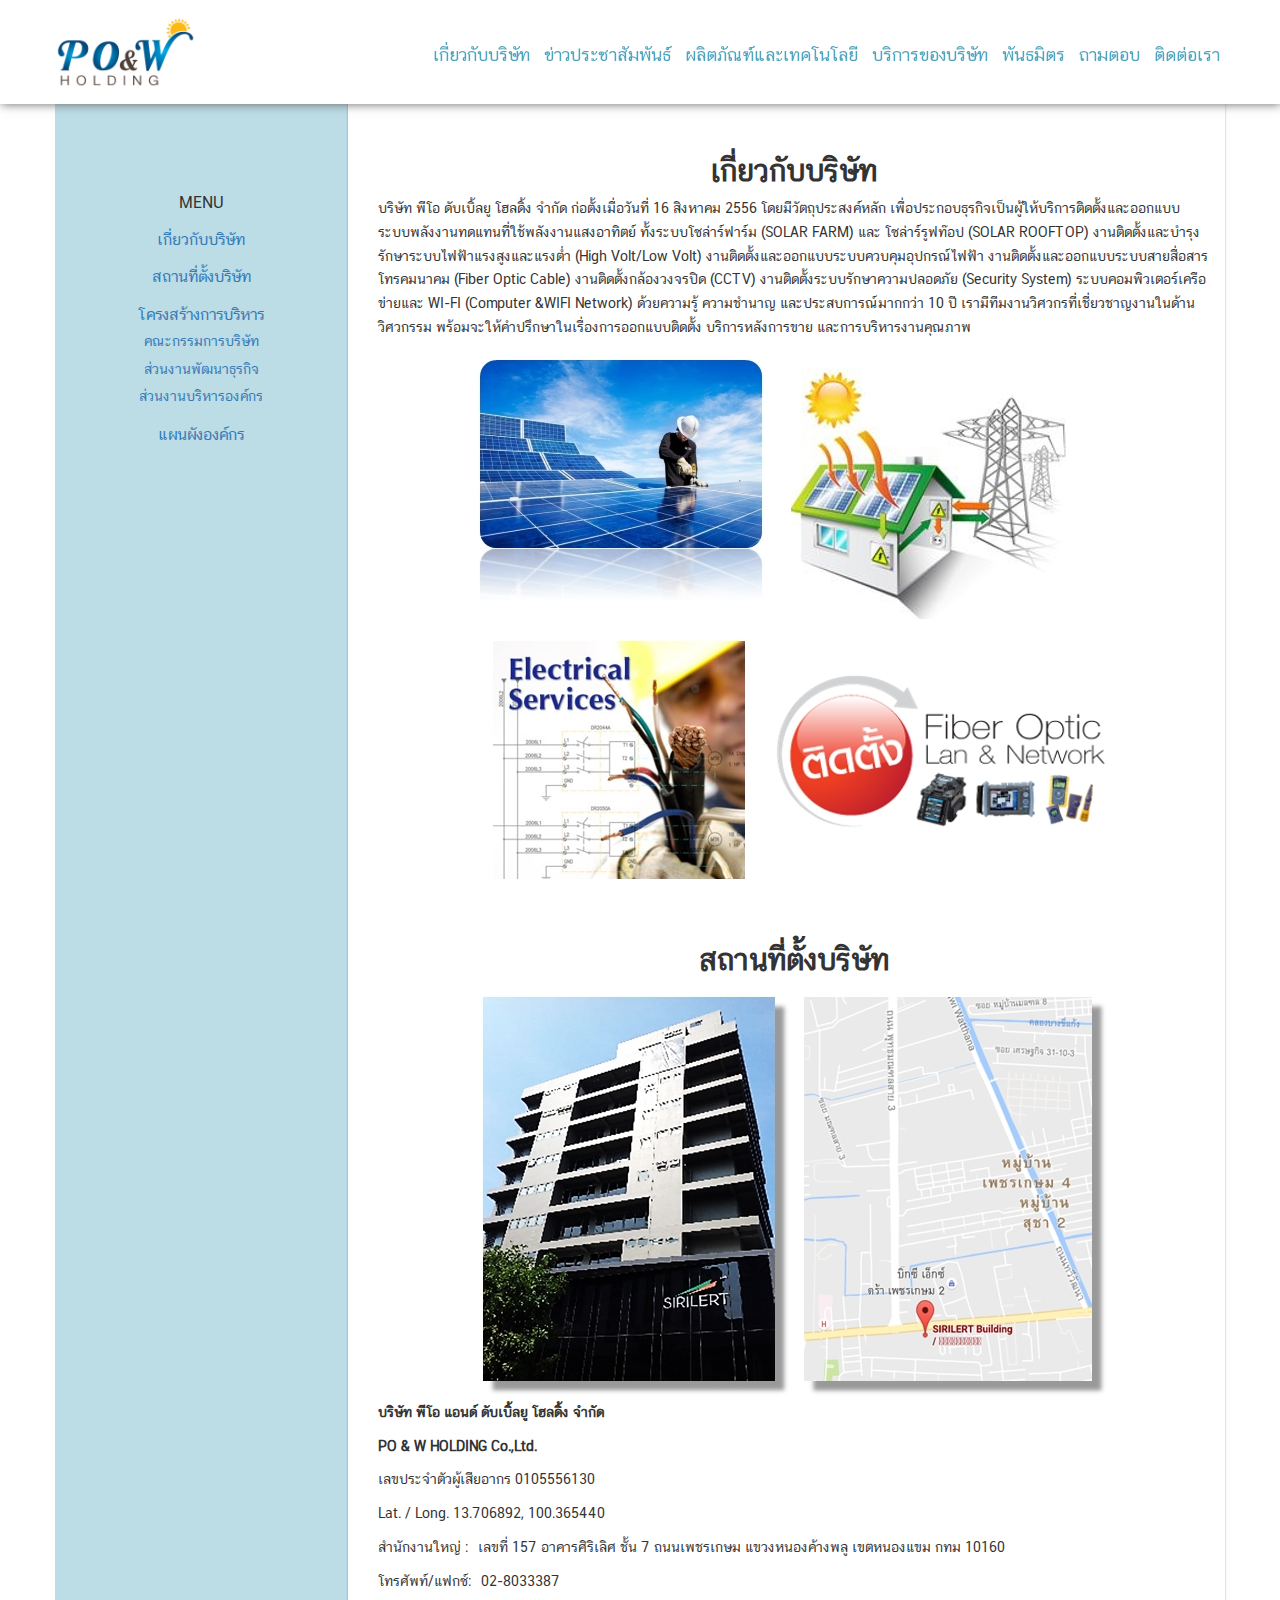
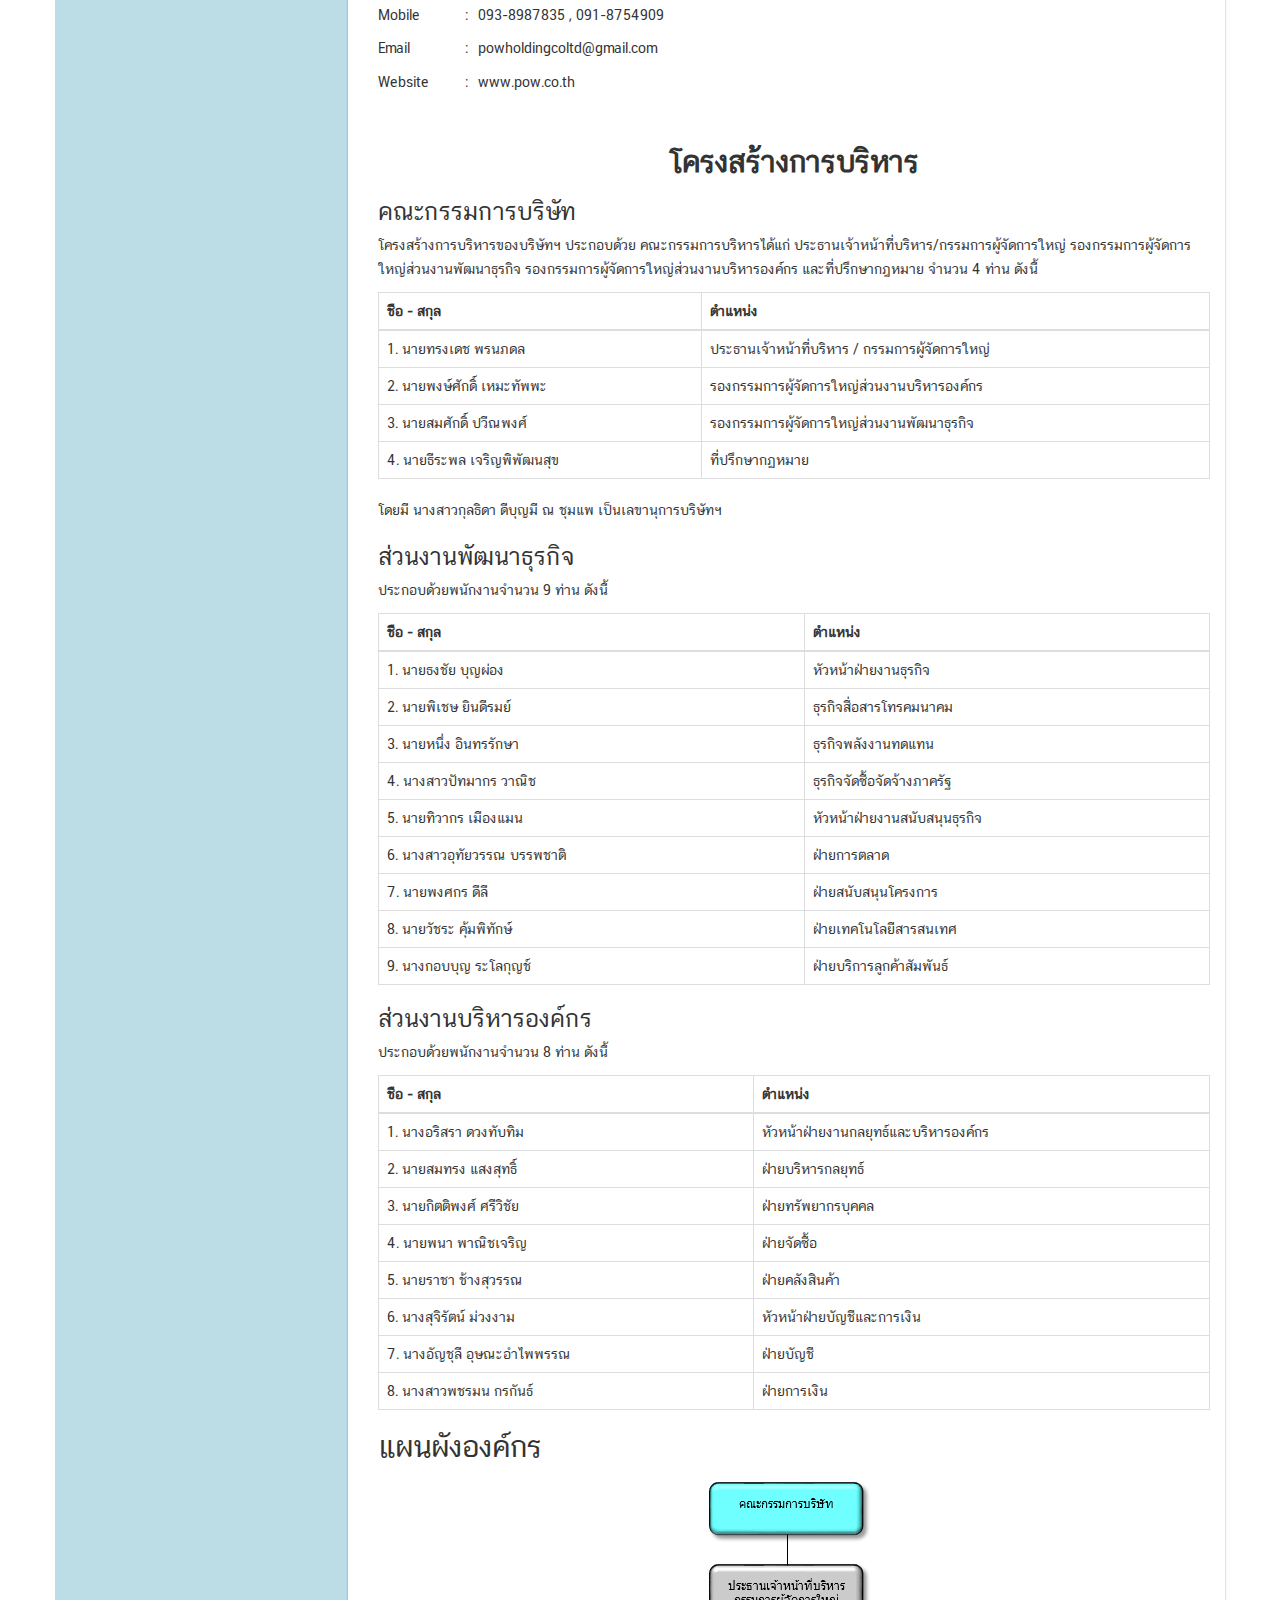
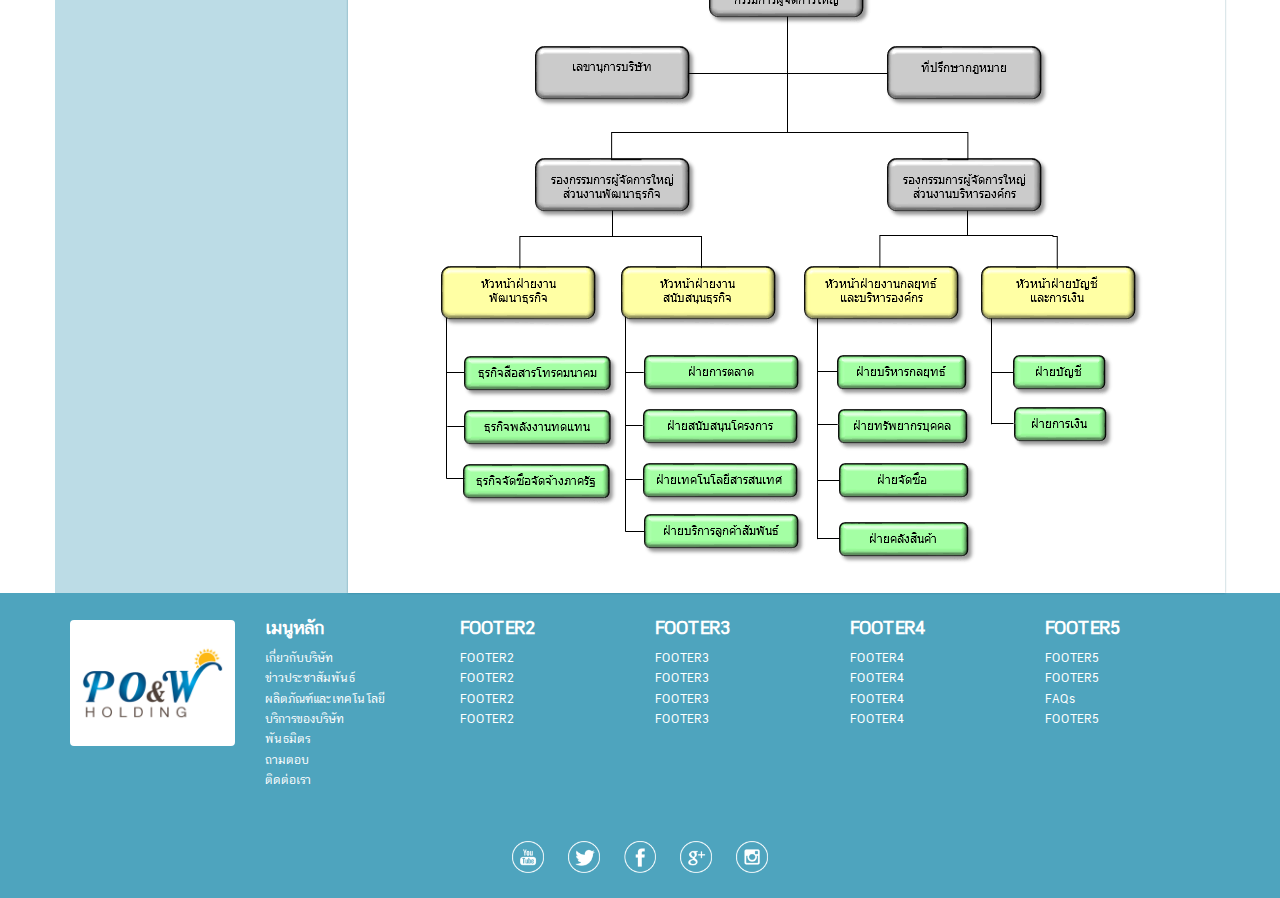
==== about.html @ 99c03604 "add new about, news" ====
<!doctype html>
<!--[if lt IE 7]>      <html class="no-js lt-ie9 lt-ie8 lt-ie7" lang=""> <![endif]-->
<!--[if IE 7]>         <html class="no-js lt-ie9 lt-ie8" lang=""> <![endif]-->
<!--[if IE 8]>         <html class="no-js lt-ie9" lang=""> <![endif]-->
<!--[if gt IE 8]><!--> <html class="no-js" lang=""> <!--<![endif]-->
<head>
	<meta charset="utf-8">
	<meta http-equiv="X-UA-Compatible" content="IE=edge,chrome=1">
	<title>POW Group</title>
	<meta name="description" content="">
	<meta name="viewport" content="width=device-width, initial-scale=1">

	<link rel="stylesheet" href="css/bootstrap.min.css">
	<link rel="stylesheet" href="css/bootstrap-theme.min.css"> 
	<link rel="stylesheet" href="vendor/slickNav/slicknav.min.css"> 
	<link rel="stylesheet" href="css/main.css">
	<link rel='stylesheet' href='css/main768.css' media='screen and (max-width: 768px)'>
	<link href="https://fonts.googleapis.com/icon?family=Material+Icons" rel="stylesheet">

	<script src="js/vendor/modernizr-2.8.3-respond-1.4.2.min.js"></script>
	<script src="http://ajax.googleapis.com/ajax/libs/jquery/1.11.2/jquery.min.js"></script>
	<script>window.jQuery || document.write('<script src="js/vendor/jquery-1.11.2.min.js"><\/script>')</script>
	<script src="js/vendor/bootstrap.min.js"></script>
	<script src="vendor/parallax.js-1.4.2/parallax.min.js"></script>
	<script src="js/main.js"></script>

</head>
<body>

<div class="visible-xs mobile-menu-wrapper"><div class="visible-xs">
	<ul id="mobile-menu">
		<li><a href="index.html#about">เกี่ยวกับบริษัท</a></li>
		<li><a href="index.html#news">ข่าวประชาสัมพันธ์</a></li>
		<li><a href="#itproduct">ผลิตภัณฑ์และเทคโนโลยี</a></li>
		<li><a href="index.html#service">บริการของบริษัท</a></li>
		<li><a href="#partner">พันธมิตร</a></li>
		<li><a href="#faq">ถามตอบ</a></li>
		<li><a href="#contactus">ติดต่อเรา</a></li>
	</ul>
</div></div>

	<nav class="menu navbar-fixed-top hidden-xs">
	<div class="container">
		<div class="row">
				<ul id="header-sroll" class="list-inline main-menu">
					<li><a href="/" class="logo"><img src="img/logo.png"></a></li>
					<li><a href="index.html#about">เกี่ยวกับบริษัท</a></li>
					<li><a href="index.html#news">ข่าวประชาสัมพันธ์</a></li>
					<li><a href="#itproduct">ผลิตภัณฑ์และเทคโนโลยี</a></li>
					<li><a href="index.html#service">บริการของบริษัท</a></li>
					<li><a href="#partner">พันธมิตร</a></li>
					<li><a href="#faq">ถามตอบ</a></li>
					<li><a href="#contactus">ติดต่อเรา</a></li>
				</ul>
		</div>
	</div>
	</nav>
<div class="container page page-sidebar">
<div class="row">
	<div class="col-md-3 hidden-xs">
	<ul class="list-unstyled sidebar-menu">
		<li>MENU</li>
		<li><a href="#">เกี่ยวกับบริษัท</a></li>
		<li><a href="#">สถานที่ตั้งบริษัท</a></li>
		<li>
			<a href="#">โครงสร้างการบริหาร</a>
			<ul class="list-unstyled sidebar-sub-menu">
				<li><a href="#">คณะกรรมการบริษัท</a></li>
				<li><a href="#">ส่วนงานพัฒนาธุรกิจ</a></li>
				<li><a href="#">ส่วนงานบริหารองค์กร</a></li>
			</ul>
		</li>
		<li><a href="#">แผนผังองค์กร</a></li>
	</ul>
	</div>
	<div class="col-xs-12 col-md-9 page-body">
	<section>
		<h2 class=" text-center section-topic">เกี่ยวกับบริษัท</h2>
		<p>บริษัท พีโอ ดับเบิ้ลยู โฮลดิ้ง จำกัด ก่อตั้งเมื่อวันที่ 16 สิงหาคม 2556 โดยมีวัตถุประสงค์หลัก เพื่อประกอบธุรกิจเป็นผู้ให้บริการติดตั้งและออกแบบระบบพลังงานทดแทนที่ใช้พลังงานแสงอาทิตย์ ทั้งระบบโซล่าร์ฟาร์ม (SOLAR FARM) และ โซล่าร์รูฟท๊อป (SOLAR ROOFTOP)  งานติดตั้งและบำรุงรักษาระบบไฟฟ้าแรงสูงและแรงต่ำ (High Volt/Low Volt) งานติดตั้งและออกแบบระบบควบคุมอุปกรณ์ไฟฟ้า   งานติดตั้งและออกแบบระบบสายสื่อสารโทรคมนาคม (Fiber Optic Cable) งานติดตั้งกล้องวงจรปิด (CCTV)  งานติดตั้งระบบรักษาความปลอดภัย (Security System) ระบบคอมพิวเตอร์เครือข่ายและ WI-FI  (Computer &WIFI Network)  ด้วยความรู้ ความชำนาญ และประสบการณ์มากกว่า 10 ปี เรามีทีมงานวิศวกรที่เชี่ยวชาญงานในด้านวิศวกรรม พร้อมจะให้คำปรึกษาในเรื่องการออกแบบติดตั้ง บริการหลังการขาย และการบริหารงานคุณภาพ</p>
		<div style="text-align: center;"><img src="img/about.jpg" align="About"></div>
	</section>
	<section>
		<h2 class=" text-center section-topic">สถานที่ตั้งบริษัท</h2>
		<div style="text-align: center;"><img src="img/about-location.jpg" align="About"></div>
		<p style="font-weight: bold;">บริษัท พีโอ แอนด์ ดับเบิ้ลยู โฮลดิ้ง จำกัด</p>
		<p style="font-weight: bold;">PO & W HOLDING Co.,Ltd.</p>
		<p>เลขประจำตัวผู้เสียอากร 0105556130</p>
		<p>Lat. / Long.  13.706892, 100.365440</p>
		<p><span class="tb-topic">สำนักงานใหญ่</span>เลขที่ 157 อาคารศิริเลิศ ชั้น 7 ถนนเพชรเกษม แขวงหนองค้างพลู เขตหนองแขม กทม 10160</p>
		<p><span class="tb-topic">โทรศัพท์/แฟกซ์</span>02-8033387</p>
		<p><span class="tb-topic">Mobile</span>093-8987835 , 091-8754909</p>
		<p><span class="tb-topic">Email</span>powholdingcoltd@gmail.com</p>
		<p><span class="tb-topic">Website</span>www.pow.co.th</p>
	</section>
	<section>
		<h2 class=" text-center section-topic">โครงสร้างการบริหาร</h2>
		<h3>คณะกรรมการบริษัท</h3>
    <p>โครงสร้างการบริหารของบริษัทฯ ประกอบด้วย คณะกรรมการบริหารได้แก่ ประธานเจ้าหน้าที่บริหาร/กรรมการผู้จัดการใหญ่ รองกรรมการผู้จัดการใหญ่ส่วนงานพัฒนาธุรกิจ   รองกรรมการผู้จัดการใหญ่ส่วนงานบริหารองค์กร และที่ปรึกษากฎหมาย จำนวน 4 ท่าน ดังนี้</p>
    <table class="table table-bordered">
    	<thead>
    		<tr><th>ชือ - สกุล</th><th>ตำแหน่ง</th></tr>
    	</thead>
    	<tbody>
    		<tr><td>1. นายทรงเดช พรนภดล</td><td>ประธานเจ้าหน้าที่บริหาร / กรรมการผู้จัดการใหญ่</td></tr>
    		<tr><td>2. นายพงษ์ศักดิ์ เหมะทัพพะ</td><td>รองกรรมการผู้จัดการใหญ่ส่วนงานบริหารองค์กร</td></tr>
    		<tr><td>3. นายสมศักดิ์ ปวีณพงศ์</td><td>รองกรรมการผู้จัดการใหญ่ส่วนงานพัฒนาธุรกิจ</td></tr>
    		<tr><td>4. นายธีระพล เจริญพิพัฒนสุข</td><td>ที่ปรึกษากฏหมาย</td></tr>
    	</tbody>
    </table>
    <p>โดยมี นางสาวกุลธิดา ดีบุญมี ณ ชุมแพ  เป็นเลขานุการบริษัทฯ</p>
		
		<h3>ส่วนงานพัฒนาธุรกิจ</h3>
    <p>ประกอบด้วยพนักงานจำนวน 9 ท่าน ดังนี้</p>
    <table class="table table-bordered">
    	<thead>
    		<tr><th>ชือ - สกุล</th><th>ตำแหน่ง</th></tr>
    	</thead>
    	<tbody>
				<tr><td>1. นายธงชัย บุญผ่อง</td><td>หัวหน้าฝ่ายงานธุรกิจ</td></tr>
				<tr><td>2. นายพิเชษ ยินดีรมย์</td><td>ธุรกิจสื่อสารโทรคมนาคม</td></tr>
				<tr><td>3. นายหนึ่ง อินทรรักษา</td><td>ธุรกิจพลังงานทดแทน</td></tr>
				<tr><td>4. นางสาวปัทมากร วาณิช</td><td>ธุรกิจจัดซื้อจัดจ้างภาครัฐ</td></tr>
				<tr><td>5. นายทิวากร เมืองแมน</td><td>หัวหน้าฝ่ายงานสนับสนุนธุรกิจ</td></tr>
				<tr><td>6. นางสาวอุทัยวรรณ บรรพชาติ</td><td>	ฝ่ายการตลาด</td></tr>
				<tr><td>7. นายพงศกร ดีลี</td><td>ฝ่ายสนับสนุนโครงการ</td></tr>
				<tr><td>8. นายวัชระ คุ้มพิทักษ์</td><td>ฝ่ายเทคโนโลยีสารสนเทศ</td></tr>
				<tr><td>9. นางกอบบุญ ระโลกุญช์</td><td>ฝ่ายบริการลูกค้าสัมพันธ์</td></tr>
    	</tbody>
    </table>

		<h3>ส่วนงานบริหารองค์กร</h3>
    <p>ประกอบด้วยพนักงานจำนวน 8 ท่าน ดังนี้</p>
    <table class="table table-bordered">
    	<thead>
    		<tr><th>ชือ - สกุล</th><th>ตำแหน่ง</th></tr>
    	</thead>
    	<tbody>
				<tr><td>1. นางอริสรา ดวงทับทิม	</td><td>หัวหน้าฝ่ายงานกลยุทธ์และบริหารองค์กร</td></tr>
				<tr><td>2. นายสมทรง แสงสุทธิ์</td><td>ฝ่ายบริหารกลยุทธ์</td></tr>
				<tr><td>3. นายกิตติพงศ์ ศรีวิชัย</td><td>ฝ่ายทรัพยากรบุคคล</td></tr>
				<tr><td>4. นายพนา พาณิชเจริญ</td><td>ฝ่ายจัดซื้อ</td></tr>
				<tr><td>5. นายราชา ช้างสุวรรณ</td><td>ฝ่ายคลังสินค้า</td></tr>
				<tr><td>6. นางสุจิรัตน์ ม่วงงาม</td><td>หัวหน้าฝ่ายบัญชีและการเงิน</td></tr>
				<tr><td>7. นางอัญชุลี อุษณะอำไพพรรณ</td><td>ฝ่ายบัญชี</td></tr>
				<tr><td>8. นางสาวพชรมน กรกันธ์	</td><td>ฝ่ายการเงิน</td></tr>
    	</tbody>
    </table>

		<h2>แผนผังองค์กร</h2>
		<div class="text-center">
			<img src="img/about-organization.png" alt="Organization">
		</div>


	</div>
</div>

</div>


	<footer>
	<div class="footer"><div class="container">
	    <div class="row">
	    	<div class="col-xs-5 col-sm-3  col-md-2 col-lg-2">
	    		<div class="logo-footer">
	    			<a href="/" class="logo"><img src="img/logo.png"></a>
	    		</div>
	    	</div>
	    	<div class="col-xs-7 col-sm-3  col-md-2 col-lg-2 ">
	    		<h4 class="topic-footer">เมนูหลัก</h4>
	    		<ul class="list-unstyled sub-footer">
						<li><a href="#about">เกี่ยวกับบริษัท</a></li>
						<li><a href="#news">ข่าวประชาสัมพันธ์</a></li>
						<li><a href="#itproduct">ผลิตภัณฑ์และเทคโนโลยี</a></li>
						<li><a href="#service">บริการของบริษัท</a></li>
						<li><a href="#partner">พันธมิตร</a></li>
						<li><a href="#faq">ถามตอบ</a></li>
						<li><a href="#contactus">ติดต่อเรา</a></li>
	    		</ul>
	    	</div>
	    	<div class="visible-lg visible-md visible-sm  col-sm-3 col-md-2 col-lg-2">
					<h4 class="topic-footer">FOOTER2</h4>
					<ul class="list-unstyled sub-footer">
						<li><a href="#">FOOTER2</a></li>
						<li><a href="#">FOOTER2</a></li>
						<li><a href="#">FOOTER2</a></li>
						<li><a href="#">FOOTER2</a></li>
					</ul>
	    	</div>
	    	<div class="visible-lg visible-md visible-sm  col-sm-3 col-md-2 col-lg-2">
					<h4 class="topic-footer">FOOTER3</h4>
					<ul class="list-unstyled sub-footer">
						<li><a href="#">FOOTER3</a></li>
						<li><a href="#">FOOTER3</a></li>
						<li><a href="#">FOOTER3</a></li>
						<li><a href="#">FOOTER3</a></li>
					</ul>
	    	</div>
	    	<div class="visible-lg visible-md col-md-2 col-lg-2">
					<h4 class="topic-footer">FOOTER4</h4>
					<ul class="list-unstyled sub-footer">
						<li><a href="#">FOOTER4</a></li>
						<li><a href="#">FOOTER4</a></li>
						<li><a href="#">FOOTER4</a></li>
						<li><a href="#">FOOTER4</a></li>
					</ul>
	    	</div>
	    	<div class="visible-lg visible-md col-md-2 col-lg-2">
					<h4 class="topic-footer">FOOTER5</h4>
					<ul class="list-unstyled sub-footer">
						<li><a href="#">FOOTER5</a></li>
						<li><a href="#">FOOTER5</a></li>
						<li><a href="#">FAQs</a></li>
						<li><a href="#">FOOTER5</a></li>
					</ul>
	    	</div>
	    </div>
	    <div class="footer-social-link">
	    	<a href="#"><img src="img/logo-youtube.png"></a>
	    	<a href="#"><img src="img/logo-twitter.png"></a>
	    	<a href="#"><img src="img/logo-facebook.png"></a>
	    	<a href="#"><img src="img/logo-google.png"></a>
	    	<a href="#"><img src="img/logo-instagram.png"></a>
	    </div>
	</div></div>
	</footer>
<!-- Footer Script & Style -->

<!-- owl-carousel -->
<link rel="stylesheet" href="vendor/owl-carousel/owl.carousel.css">
<link rel="stylesheet" href="vendor/owl-carousel/owl.theme.css">
<link rel="stylesheet" href="vendor/owl-carousel/owl.custom.theme.css">
<script src="vendor/owl-carousel/owl.carousel.min.js"></script>
<script src="js/vendor/jquery.smooth-scroll.js"></script>
<script src="vendor/slickNav/jquery.slicknav.js"></script>
</body>
</html>
---- css/main.css ----
/* ==========================================================================
   Author's custom styles
   ========================================================================== */
@import url("font.css");

body{
	font-family: 'CSChatThaiUI';
	font-size: 14px;
	line-height: 1.7;
	/*margin-top: 74px;*/
	margin-top: 104px;
}

a:hover{
	text-decoration: none;
}

.color-blue{
	color:#0053ff;
}

.thumbnail .img-area{
	width: 100%;
	height: 100%;
	overflow: hidden;
}
.thumbnail .img-area img{
	width: 100%;
	height: 100%;
    -webkit-transition: all 1s ease; /* Safari and Chrome */
    -moz-transition: all 1s ease; /* Firefox */
    -ms-transition: all 1s ease; /* IE 9 */
    -o-transition: all 1s ease; /* Opera */
    transition: all 1s ease;
}

.thumbnail .img-area:hover img {
    -webkit-transform:scale(1.25); /* Safari and Chrome */
    -moz-transform:scale(1.25); /* Firefox */
    -ms-transform:scale(1.25); /* IE 9 */
    -o-transform:scale(1.25); /* Opera */
     transform:scale(1.25);
}

/* MENU */
.menu{
	background: #ffffff;
	box-shadow: 1px 0px 10px #656565;
}
.main-menu{
	margin: 30px 0;
	text-align: right;
	position: relative;
	height: 44px;
	 -webkit-transition: margin .2s ease-in-out;
  -moz-transition: margin .2s ease-in-out;
  -o-transition: margin .2s ease-in-out;
  -ms-transition: margin .2s ease-in-out;
  transition: margin .2s ease-in-out;
}
.main-menu li{
	margin-top:10px;
}
.main-menu .logo{
	margin-right:  15px !important;
	position: absolute;
	left: 0;
	top: -15px;
		-webkit-transition: top .2s ease-in-out;
  -moz-transition: top .2s ease-in-out;
  -o-transition: top .2s ease-in-out;
  -ms-transition: top .2s ease-in-out;
  transition: top .2s ease-in-out;
}
.main-menu .logo img{ 
	height: 74px; 
	-webkit-transition: height .2s ease-in-out;
  -moz-transition: height .2s ease-in-out;
  -o-transition: height .2s ease-in-out;
  -ms-transition: height .2s ease-in-out;
  transition: height .2s ease-in-out;
}

.main-menu a{
	font-size: 18px;
	color: #4EA4BE;
  -webkit-transition: color .2s ease-in-out;
  -moz-transition: color .2s ease-in-out;
  -o-transition: color .2s ease-in-out;
  -ms-transition: color .2s ease-in-out;
  transition: color .2s ease-in-out;
}
.main-menu a:hover{ 
	color: #0053ff; 
	text-decoration: none;
}


/* Main Menu + header small*/
.main-menu.header-small{
	margin: 5px 0;
	text-align: right;
	position: relative;
	height: 44px;
}
.main-menu.header-small .logo{	top: 0;}
.main-menu.header-small  .logo img{ height: 44px; }


/* MOBILE MENU*/
#mobile-menu{
	display:none;
}
.slicknav_menu{
	background-color: #ffffff;
}
.slicknav_menu a{
	color:#222;
	font-size: 18px;
}

/* SECTION Carousel */
#Carousel img{
	width: 100%;
	max-width: 100%
}
.owl-theme .owl-controls {
    position: absolute;
    bottom: 0;
    width: 100%;
}
.owl-theme .owl-controls .owl-page span{
	background: #ffffff !important;
}

/* HOME SECTION*/
.about{ color:#000000; }
.home-section {
	padding-top:75px;
	padding-bottom:75px;
	min-height: 660px;
}
.parallax-window {
  background: transparent;
}
.section-topic{
	font-weight: bold;
	margin-top: 50px;
}

.hover-border{
  -webkit-transition: border-color .6s ease-in-out;
  -moz-transition: border-color .6s ease-in-out;
  -o-transition: border-color .6s ease-in-out;
  -ms-transition: border-color .6s ease-in-out;
  transition: border-color .6s ease-in-out;
  width: 250px;
  margin: 15px;
  border: 5px solid #ffffff;
  overflow: hidden;
}
.hover-border:hover{
	border: 5px solid #0053ff;
}
#reference .hover-border{
	width: 250px;
	height: 250px;
	display: inline-block;
	position: relative;
}
.reference1{	background: url("../img/reference1.png") center center/100% 100% no-repeat; }
.reference2{	background: url("../img/reference2.png") center center/100% 100% no-repeat; }
.reference3{	background: url("../img/reference3.png") center center/100% 100% no-repeat; }

#reference .hover-border:hover{
	width: 100%
  -webkit-filter: grayscale(50%); /* Safari 6.0 - 9.0 */
  filter: grayscale(50%);
}
#reference .hover-border:hover .caption{
	opacity: 1;
}
#reference .hover-border .caption{

	opacity: 0;
  top: 50%;
  color: white;
  position: absolute;
  background-color: rgba(37, 24, 24, 0.35);

}
#contactus .address{
	padding: 40px 0;
}
.home-service dt:hover{
	color:#fdb813;
}

.home-service dt::before{
	content: "•";
	padding-right: 5px;
}
.home-service dd{
	padding-left: 12px;
	margin-bottom: 10px;
}

/* FOOTER */
.footer{
	background-color: #4EA4BE;
	color: #ffffff;
	min-height: 200px;
	padding:15px;
}
.footer a{
	color: #ffffff;
}
.subfooter{
	text-align: center;
	font-size: 14px;
	padding: 15px 0 15px;
}

.topic-footer{
	font-weight: bold;
}
.sub-footer{
	font-size: 12px;
}
.logo-footer{
border: 5px solid #ffffff;
    border-radius: 4px;
    margin-top: 12px;
    background: #ffffff;
    padding: 20PX 5PX;
}
.logo-footer img{
  width: 100%;
}

.footer .footer-telemail{
	font-size: 24px;
}
.footer-social-link{ 
	text-align: center; 
	margin-top: 30px; 
}
.footer-social-link a img{
	margin:10px;
	width: 32px;
}

/* PAGE */
.page{
	
}
.page img{
	max-width: 100%;
	height: auto;
}
.page-sidebar { background-color: rgba(78, 164, 190, 0.38); }
.page-body { 
	background-color:#ffffff; 
	padding-bottom: 20px;
	padding-left: 30px;
	box-shadow: 0px 0px 2px rgba(0, 81, 105, 0.43);
}
.sidebar-menu li {
   padding: 5px;
}
.sidebar-menu li a:hover::before,.sidebar-menu li a:hover::after {
	content: "•";
  padding-left: 6px;
  padding-right: 6px;
  color: #0074aa;
  font-size: 12px;
}
.sidebar-menu {
  font-size: 16px;
  text-align: center;
  margin-top: 80px;
}
.page-body .tb-topic{
	min-width: 100px;
	display: inline-block;
}
.page-body .tb-topic::after {
    content: ":";
    float: right;
    margin-right: 10px;
}
.sidebar-sub-menu{
	font-size: 14px;
}
.sidebar-sub-menu li{ padding: 2px; }
---- css/main768.css ----
@media screen and (max-width: 768px) { }

body{
	margin-top: 58px;
}
.home-section {
  padding-top: 10px;
  padding-bottom: 10px;
}
.mobile-menu-wrapper{
	position: absolute;
	top: 0;
	z-index: 99;
	width: 100%;
}
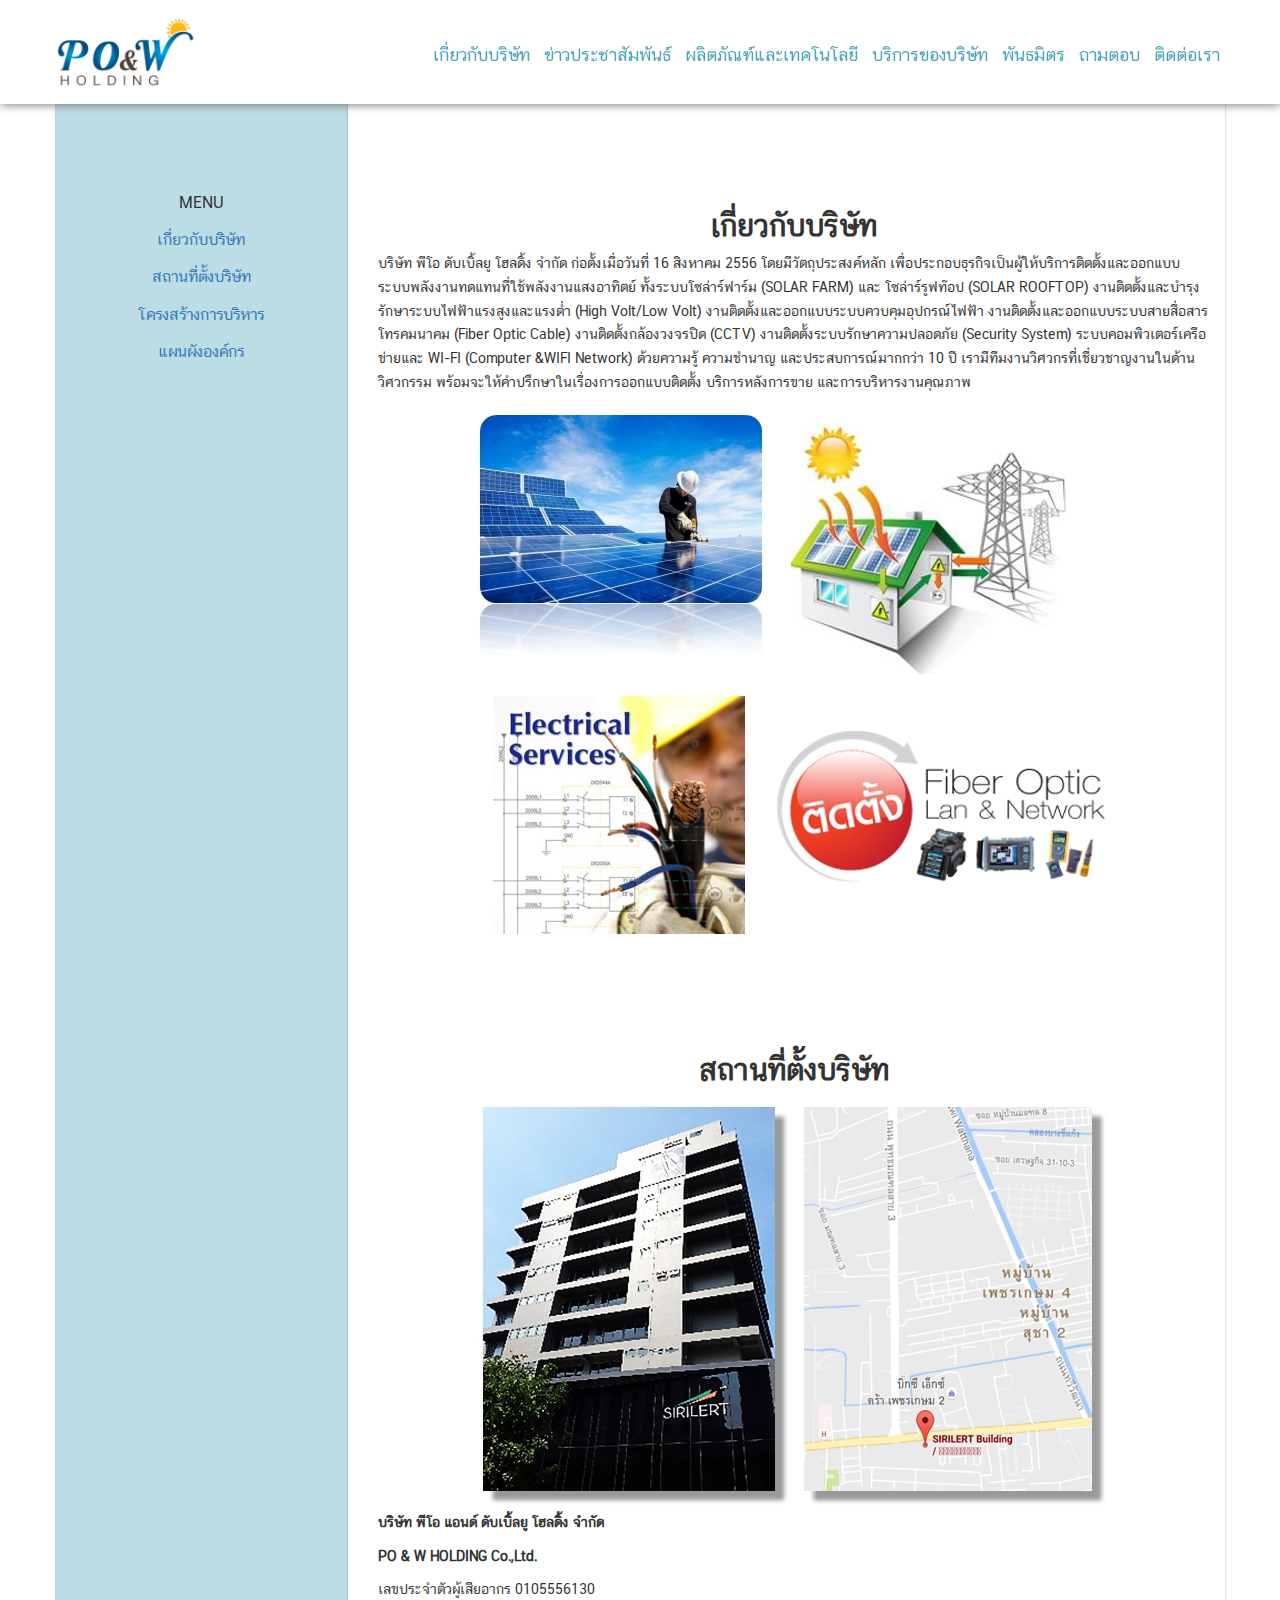
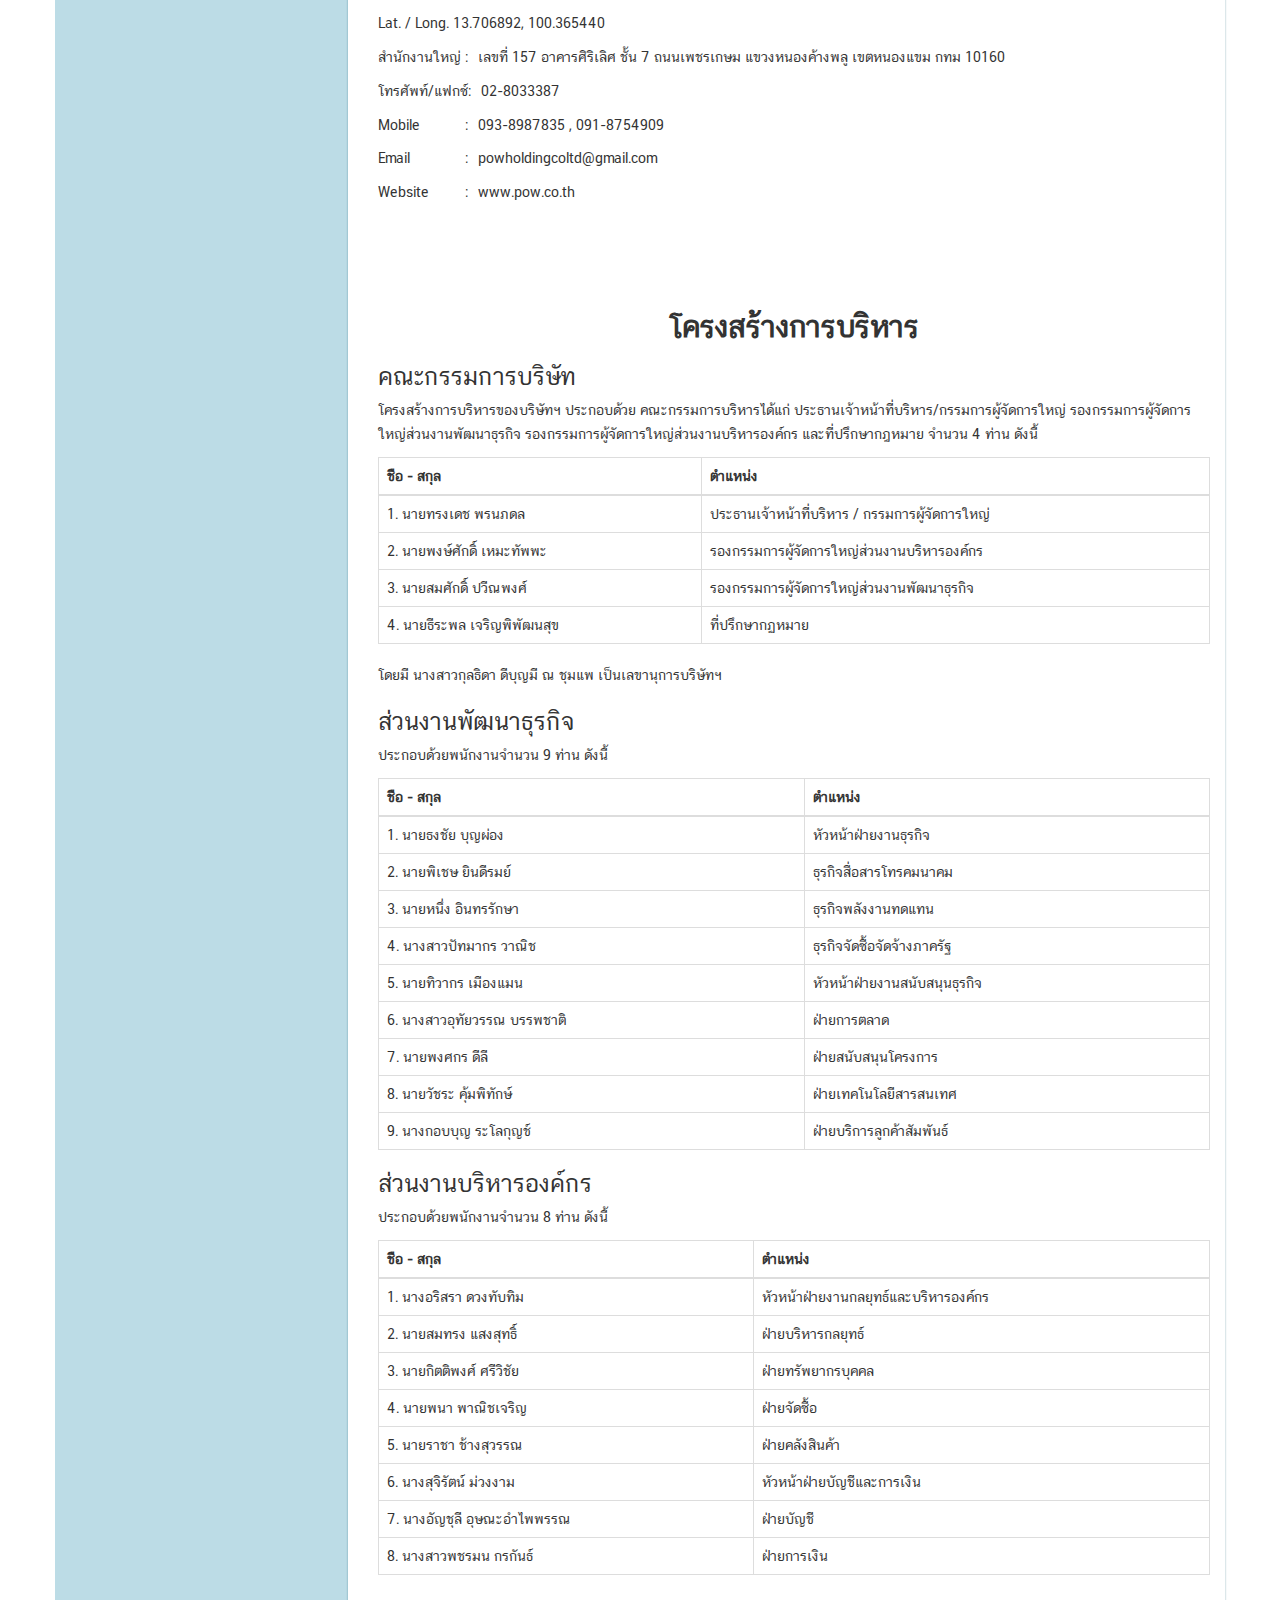
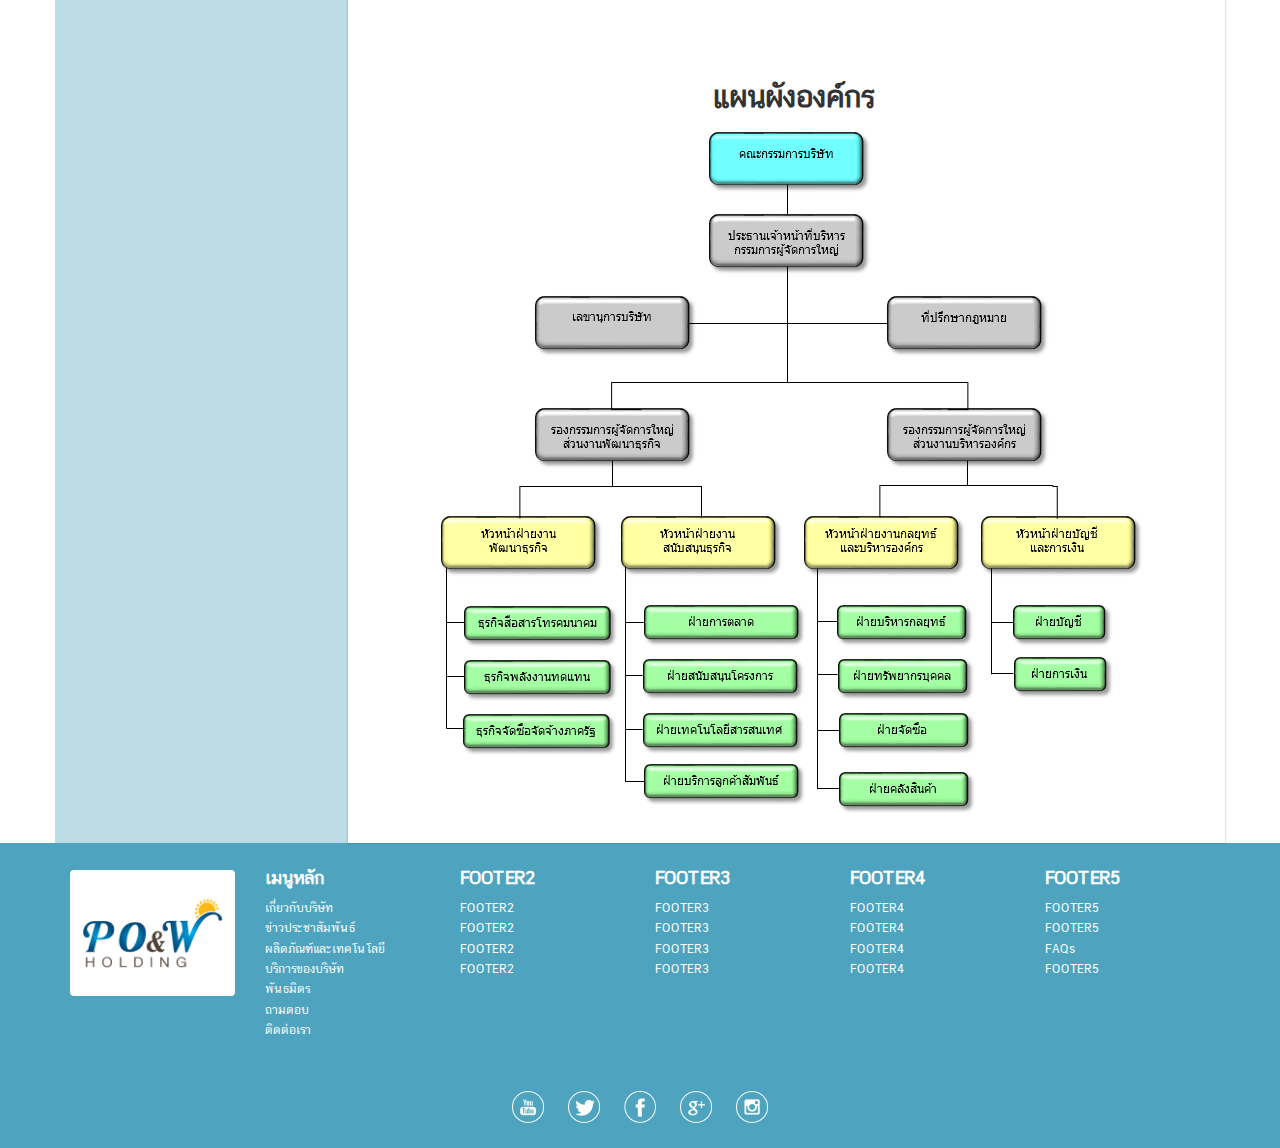
==== commit 1abd74ee: "add new about, news" ====
--- a/about.html
+++ b/about.html
@@ -60,26 +60,28 @@
 	<div class="col-md-3 hidden-xs">
 	<ul class="list-unstyled sidebar-menu">
 		<li>MENU</li>
-		<li><a href="#">เกี่ยวกับบริษัท</a></li>
-		<li><a href="#">สถานที่ตั้งบริษัท</a></li>
+		<li><a href="#about">เกี่ยวกับบริษัท</a></li>
+		<li><a href="#location">สถานที่ตั้งบริษัท</a></li>
 		<li>
-			<a href="#">โครงสร้างการบริหาร</a>
-			<ul class="list-unstyled sidebar-sub-menu">
+			<a href="#organization">โครงสร้างการบริหาร</a>
+<!-- 			<ul class="list-unstyled sidebar-sub-menu">
 				<li><a href="#">คณะกรรมการบริษัท</a></li>
 				<li><a href="#">ส่วนงานพัฒนาธุรกิจ</a></li>
 				<li><a href="#">ส่วนงานบริหารองค์กร</a></li>
-			</ul>
+			</ul> -->
 		</li>
-		<li><a href="#">แผนผังองค์กร</a></li>
+		<li><a href="#org-chart">แผนผังองค์กร</a></li>
 	</ul>
 	</div>
 	<div class="col-xs-12 col-md-9 page-body">
 	<section>
+		<a name="about"></a>
 		<h2 class=" text-center section-topic">เกี่ยวกับบริษัท</h2>
 		<p>บริษัท พีโอ ดับเบิ้ลยู โฮลดิ้ง จำกัด ก่อตั้งเมื่อวันที่ 16 สิงหาคม 2556 โดยมีวัตถุประสงค์หลัก เพื่อประกอบธุรกิจเป็นผู้ให้บริการติดตั้งและออกแบบระบบพลังงานทดแทนที่ใช้พลังงานแสงอาทิตย์ ทั้งระบบโซล่าร์ฟาร์ม (SOLAR FARM) และ โซล่าร์รูฟท๊อป (SOLAR ROOFTOP)  งานติดตั้งและบำรุงรักษาระบบไฟฟ้าแรงสูงและแรงต่ำ (High Volt/Low Volt) งานติดตั้งและออกแบบระบบควบคุมอุปกรณ์ไฟฟ้า   งานติดตั้งและออกแบบระบบสายสื่อสารโทรคมนาคม (Fiber Optic Cable) งานติดตั้งกล้องวงจรปิด (CCTV)  งานติดตั้งระบบรักษาความปลอดภัย (Security System) ระบบคอมพิวเตอร์เครือข่ายและ WI-FI  (Computer &WIFI Network)  ด้วยความรู้ ความชำนาญ และประสบการณ์มากกว่า 10 ปี เรามีทีมงานวิศวกรที่เชี่ยวชาญงานในด้านวิศวกรรม พร้อมจะให้คำปรึกษาในเรื่องการออกแบบติดตั้ง บริการหลังการขาย และการบริหารงานคุณภาพ</p>
 		<div style="text-align: center;"><img src="img/about.jpg" align="About"></div>
 	</section>
 	<section>
+		<a name="location"></a>
 		<h2 class=" text-center section-topic">สถานที่ตั้งบริษัท</h2>
 		<div style="text-align: center;"><img src="img/about-location.jpg" align="About"></div>
 		<p style="font-weight: bold;">บริษัท พีโอ แอนด์ ดับเบิ้ลยู โฮลดิ้ง จำกัด</p>
@@ -93,6 +95,7 @@
 		<p><span class="tb-topic">Website</span>www.pow.co.th</p>
 	</section>
 	<section>
+		<a name="organization"></a>
 		<h2 class=" text-center section-topic">โครงสร้างการบริหาร</h2>
 		<h3>คณะกรรมการบริษัท</h3>
     <p>โครงสร้างการบริหารของบริษัทฯ ประกอบด้วย คณะกรรมการบริหารได้แก่ ประธานเจ้าหน้าที่บริหาร/กรรมการผู้จัดการใหญ่ รองกรรมการผู้จัดการใหญ่ส่วนงานพัฒนาธุรกิจ   รองกรรมการผู้จัดการใหญ่ส่วนงานบริหารองค์กร และที่ปรึกษากฎหมาย จำนวน 4 ท่าน ดังนี้</p>
@@ -145,8 +148,9 @@
 				<tr><td>8. นางสาวพชรมน กรกันธ์	</td><td>ฝ่ายการเงิน</td></tr>
     	</tbody>
     </table>
-
-		<h2>แผนผังองค์กร</h2>
+		
+		<a name="org-chart"></a>
+		<h2  class=" text-center section-topic">แผนผังองค์กร</h2>
 		<div class="text-center">
 			<img src="img/about-organization.png" alt="Organization">
 		</div>
--- a/css/main.css
+++ b/css/main.css
@@ -251,8 +251,8 @@
 }
 
 /* PAGE */
-.page{
-	
+.page h2{
+	padding-top: 55px;
 }
 .page img{
 	max-width: 100%;
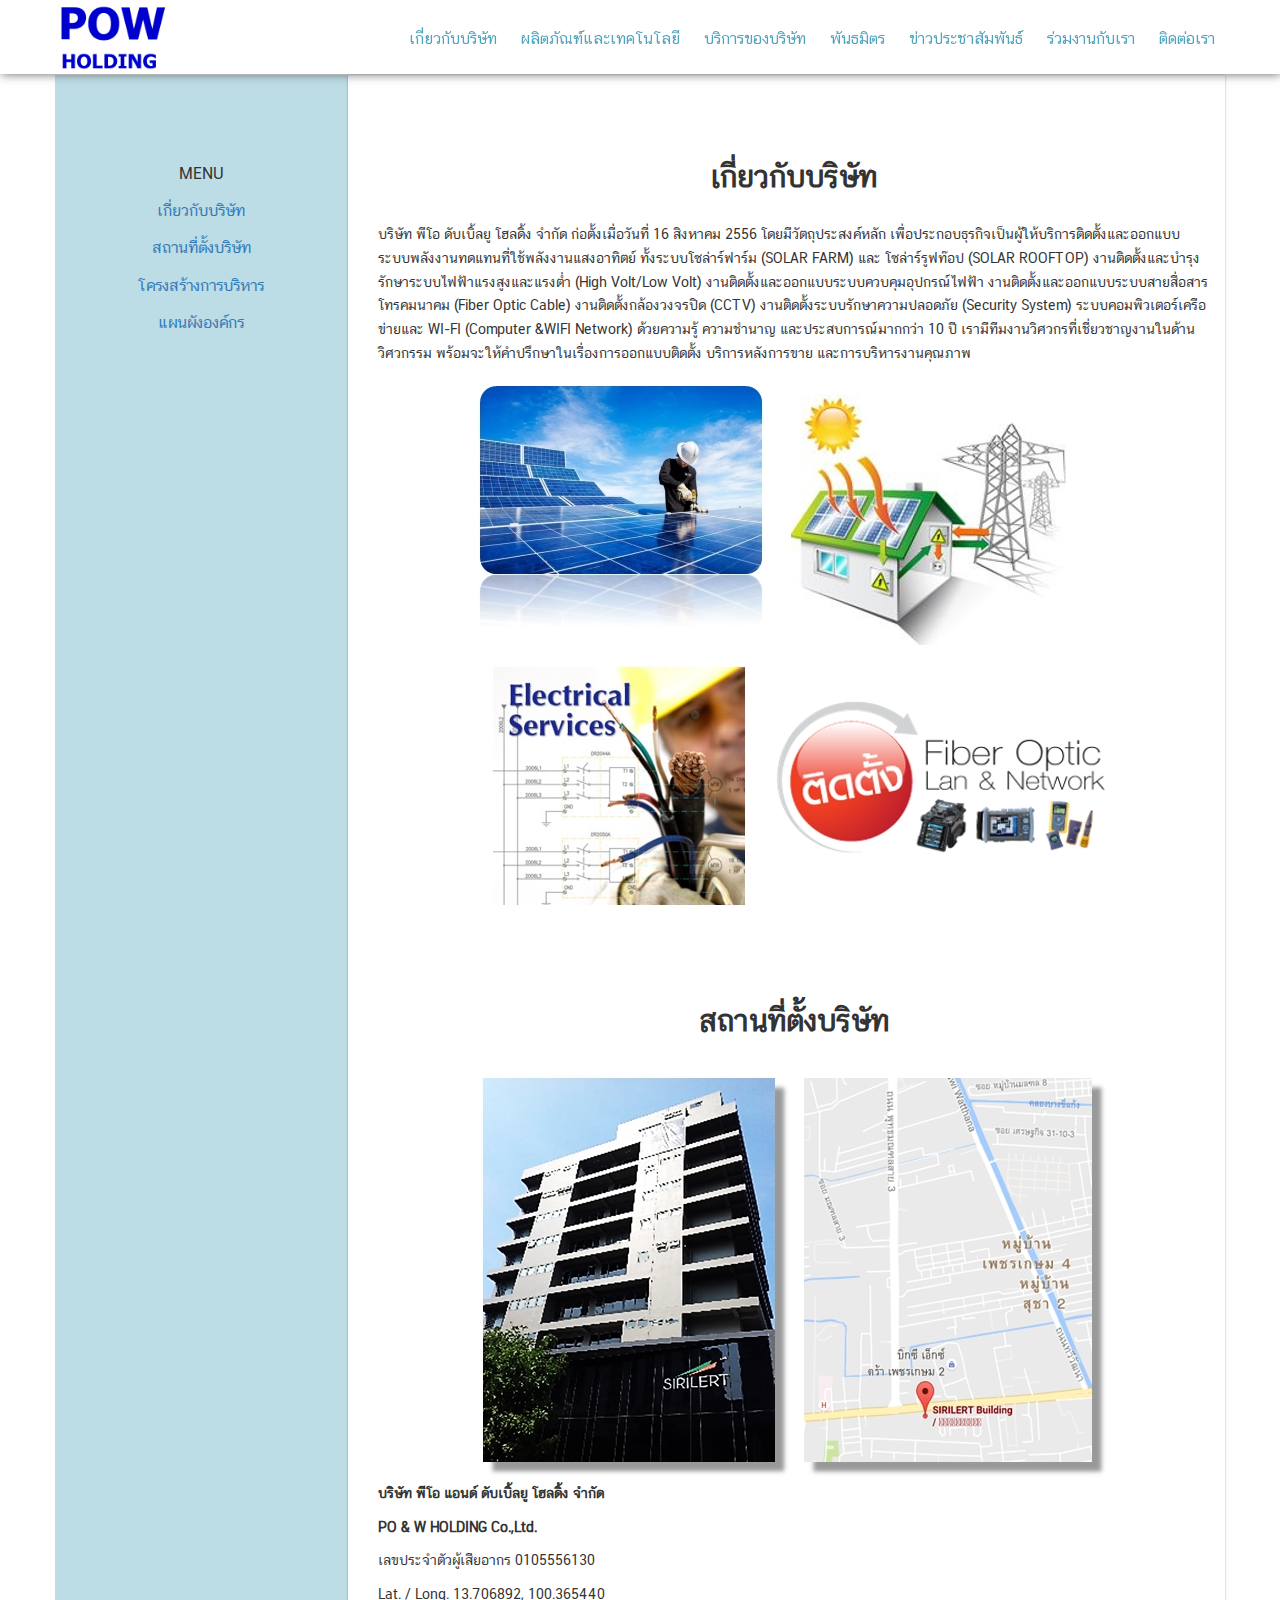
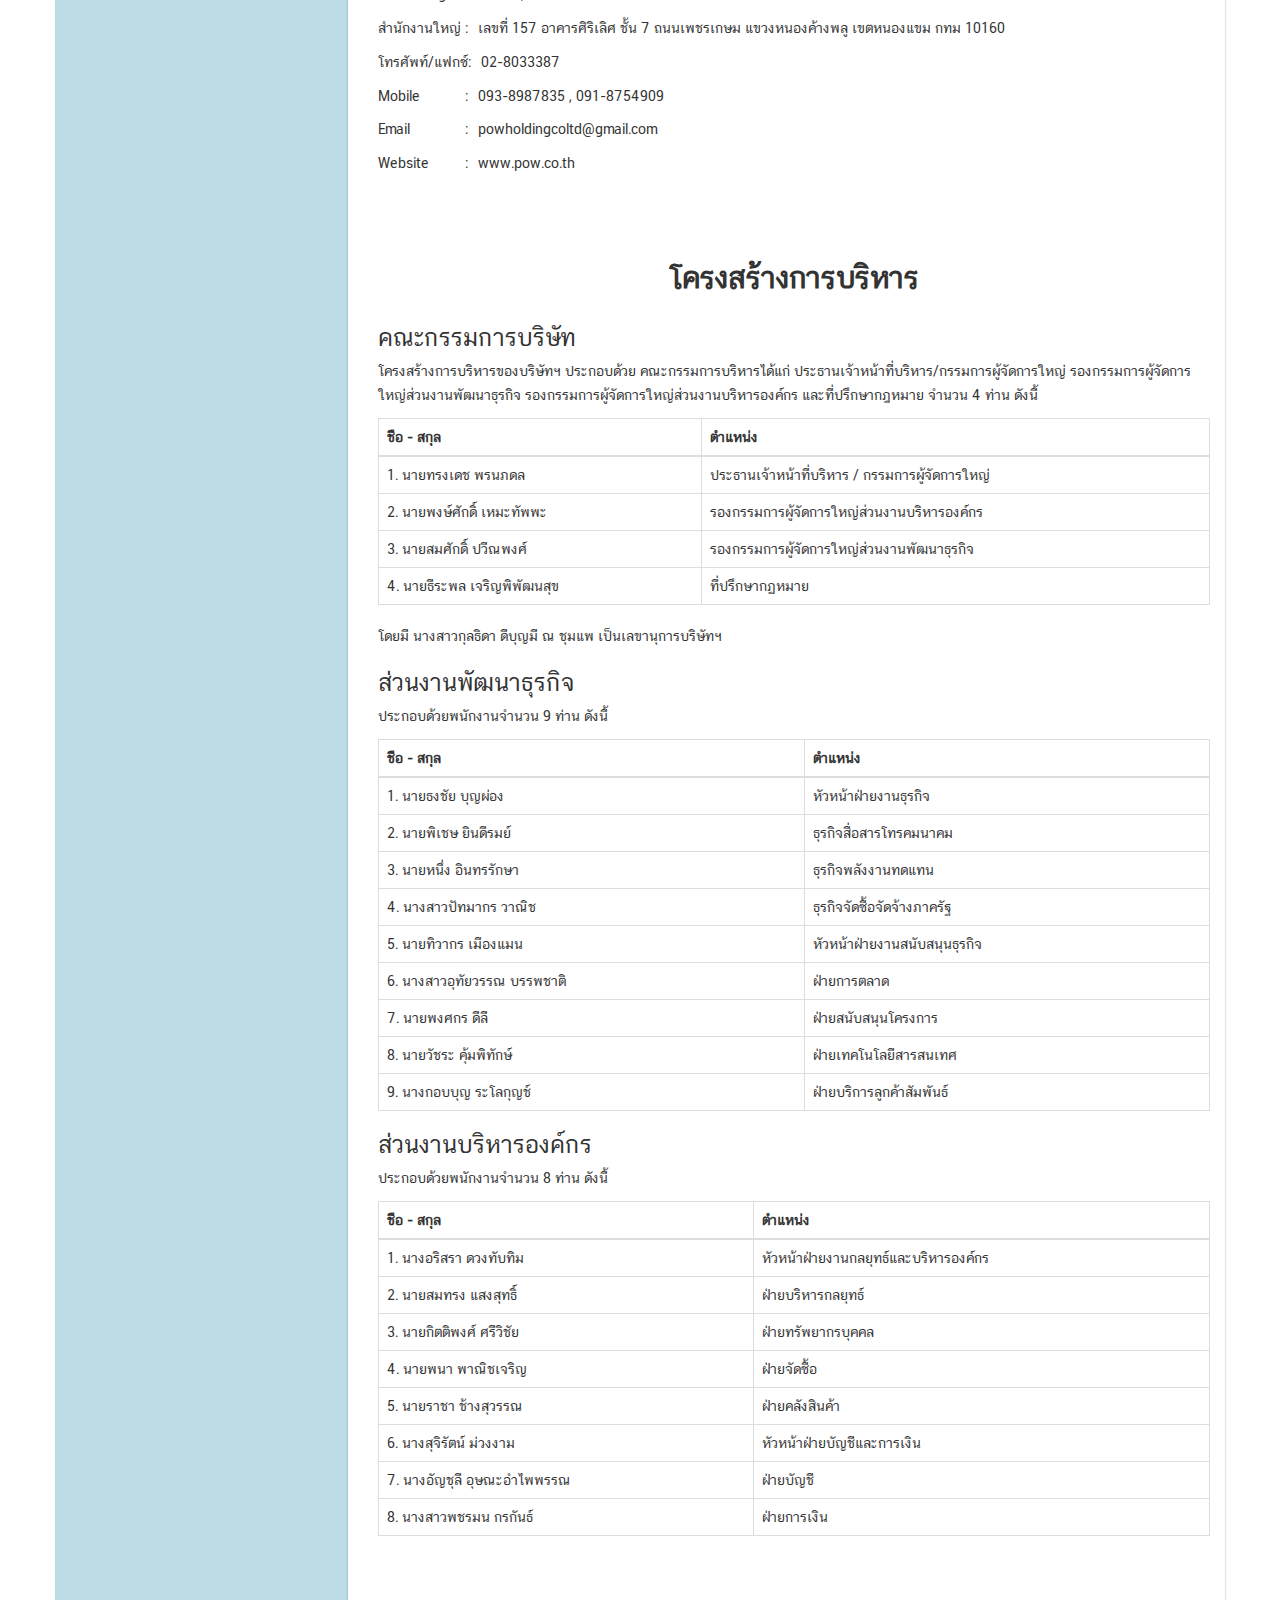
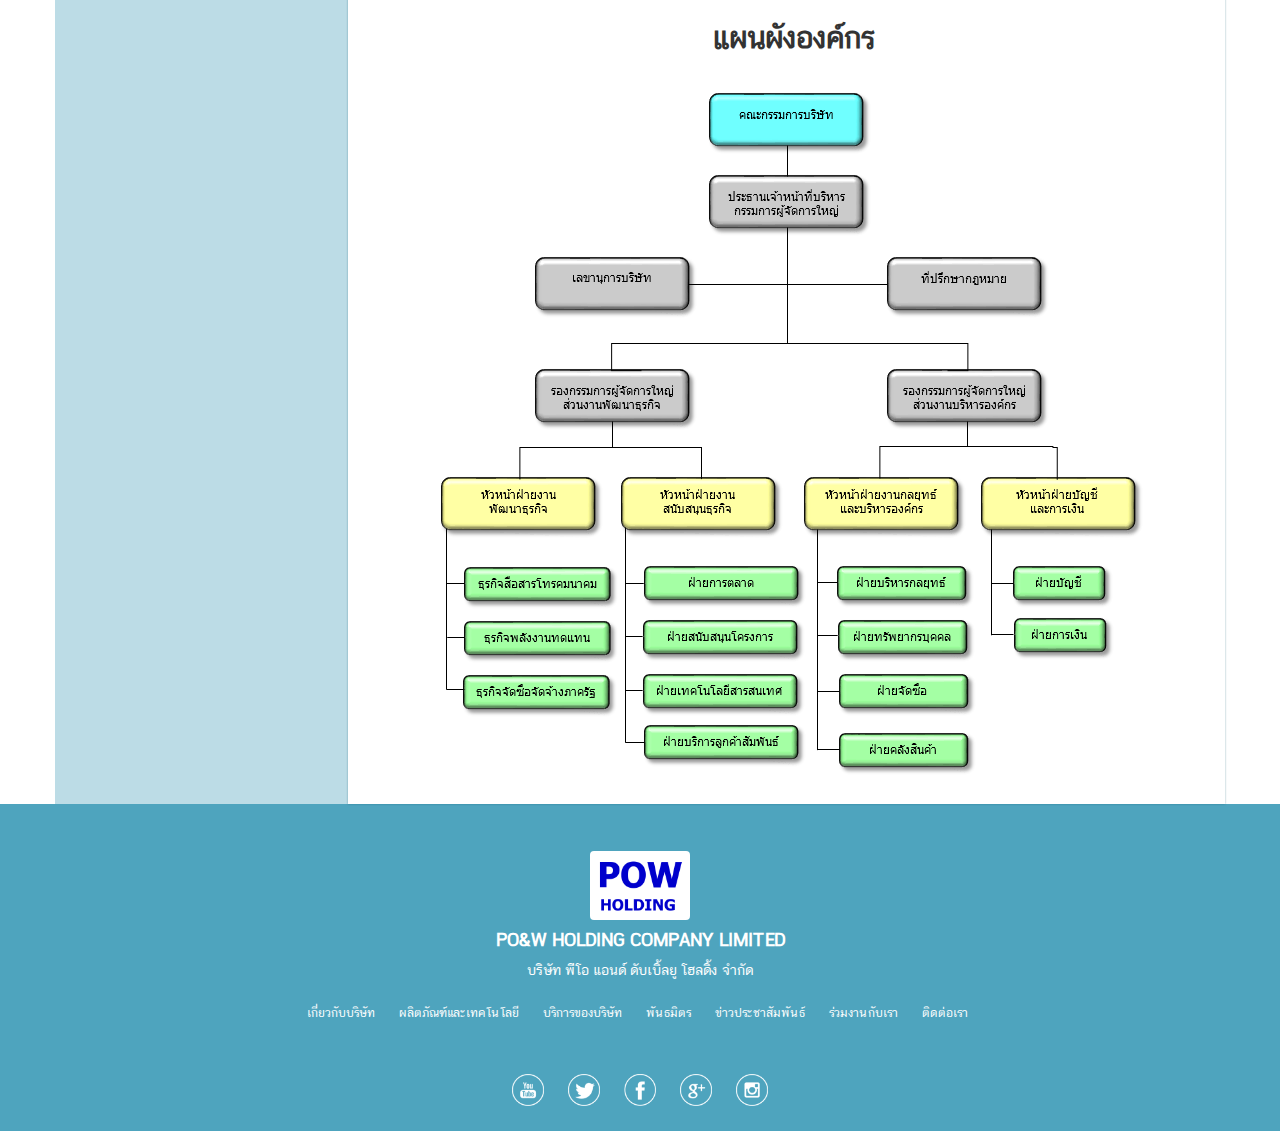
==== commit ba4dd4cf: "last20161207" ====
--- a/about.html
+++ b/about.html
@@ -30,27 +30,27 @@
 <div class="visible-xs mobile-menu-wrapper"><div class="visible-xs">
 	<ul id="mobile-menu">
 		<li><a href="index.html#about">เกี่ยวกับบริษัท</a></li>
-		<li><a href="index.html#news">ข่าวประชาสัมพันธ์</a></li>
-		<li><a href="#itproduct">ผลิตภัณฑ์และเทคโนโลยี</a></li>
+		<li><a href="index.html#itproduct">ผลิตภัณฑ์และเทคโนโลยี</a></li>
 		<li><a href="index.html#service">บริการของบริษัท</a></li>
-		<li><a href="#partner">พันธมิตร</a></li>
-		<li><a href="#faq">ถามตอบ</a></li>
-		<li><a href="#contactus">ติดต่อเรา</a></li>
+		<li><a href="index.html#partner">พันธมิตร</a></li>
+		<li><a href="news.html">ข่าวประชาสัมพันธ์</a></li>
+		<li><a href="index.html#faq">ร่วมงานกับเรา</a></li>
+		<li><a href="index.html#contactus">ติดต่อเรา</a></li>
 	</ul>
 </div></div>
 
 	<nav class="menu navbar-fixed-top hidden-xs">
 	<div class="container">
 		<div class="row">
-				<ul id="header-sroll" class="list-inline main-menu">
-					<li><a href="/" class="logo"><img src="img/logo.png"></a></li>
+				<ul id="_header-sroll" class="list-inline main-menu">
+					<li><a href="/pow/" class="logo"><img src="img/logo.png"></a></li>
 					<li><a href="index.html#about">เกี่ยวกับบริษัท</a></li>
-					<li><a href="index.html#news">ข่าวประชาสัมพันธ์</a></li>
-					<li><a href="#itproduct">ผลิตภัณฑ์และเทคโนโลยี</a></li>
+					<li><a href="index.html#itproduct">ผลิตภัณฑ์และเทคโนโลยี</a></li>
 					<li><a href="index.html#service">บริการของบริษัท</a></li>
-					<li><a href="#partner">พันธมิตร</a></li>
-					<li><a href="#faq">ถามตอบ</a></li>
-					<li><a href="#contactus">ติดต่อเรา</a></li>
+					<li><a href="index.html#partner">พันธมิตร</a></li>
+					<li><a href="news.html">ข่าวประชาสัมพันธ์</a></li>
+					<li><a href="index.html#faq">ร่วมงานกับเรา</a></li>
+					<li><a href="index.html#contactus">ติดต่อเรา</a></li>
 				</ul>
 		</div>
 	</div>
@@ -164,69 +164,37 @@
 
 	<footer>
 	<div class="footer"><div class="container">
-	    <div class="row">
-	    	<div class="col-xs-5 col-sm-3  col-md-2 col-lg-2">
-	    		<div class="logo-footer">
-	    			<a href="/" class="logo"><img src="img/logo.png"></a>
+	<div class="row">
+	    	<div class="col-xs-12">
+	    		<div class="logo-footer text-center">
+	    			<img src="img/logo.png" style="width: 100px;" width="100">
+	    			<h4 class="topic-footer">PO&W HOLDING COMPANY LIMITED</h4>
+	    			<div>บริษัท พีโอ แอนด์ ดับเบิ้ลยู โฮลดิ้ง จำกัด</div>
 	    		</div>
 	    	</div>
-	    	<div class="col-xs-7 col-sm-3  col-md-2 col-lg-2 ">
-	    		<h4 class="topic-footer">เมนูหลัก</h4>
-	    		<ul class="list-unstyled sub-footer">
-						<li><a href="#about">เกี่ยวกับบริษัท</a></li>
-						<li><a href="#news">ข่าวประชาสัมพันธ์</a></li>
-						<li><a href="#itproduct">ผลิตภัณฑ์และเทคโนโลยี</a></li>
-						<li><a href="#service">บริการของบริษัท</a></li>
-						<li><a href="#partner">พันธมิตร</a></li>
-						<li><a href="#faq">ถามตอบ</a></li>
-						<li><a href="#contactus">ติดต่อเรา</a></li>
-	    		</ul>
-	    	</div>
-	    	<div class="visible-lg visible-md visible-sm  col-sm-3 col-md-2 col-lg-2">
-					<h4 class="topic-footer">FOOTER2</h4>
-					<ul class="list-unstyled sub-footer">
-						<li><a href="#">FOOTER2</a></li>
-						<li><a href="#">FOOTER2</a></li>
-						<li><a href="#">FOOTER2</a></li>
-						<li><a href="#">FOOTER2</a></li>
-					</ul>
-	    	</div>
-	    	<div class="visible-lg visible-md visible-sm  col-sm-3 col-md-2 col-lg-2">
-					<h4 class="topic-footer">FOOTER3</h4>
-					<ul class="list-unstyled sub-footer">
-						<li><a href="#">FOOTER3</a></li>
-						<li><a href="#">FOOTER3</a></li>
-						<li><a href="#">FOOTER3</a></li>
-						<li><a href="#">FOOTER3</a></li>
-					</ul>
-	    	</div>
-	    	<div class="visible-lg visible-md col-md-2 col-lg-2">
-					<h4 class="topic-footer">FOOTER4</h4>
-					<ul class="list-unstyled sub-footer">
-						<li><a href="#">FOOTER4</a></li>
-						<li><a href="#">FOOTER4</a></li>
-						<li><a href="#">FOOTER4</a></li>
-						<li><a href="#">FOOTER4</a></li>
-					</ul>
-	    	</div>
-	    	<div class="visible-lg visible-md col-md-2 col-lg-2">
-					<h4 class="topic-footer">FOOTER5</h4>
-					<ul class="list-unstyled sub-footer">
-						<li><a href="#">FOOTER5</a></li>
-						<li><a href="#">FOOTER5</a></li>
-						<li><a href="#">FAQs</a></li>
-						<li><a href="#">FOOTER5</a></li>
-					</ul>
-	    	</div>
 	    </div>
-	    <div class="footer-social-link">
+	    <div class="row"><div class="col-xs-12 text-center">
+				<ul class="footer-menu list-unstyled sub-footer list-inline ">
+						<li><a href="index.html#about">เกี่ยวกับบริษัท</a></li>
+						<li><a href="index.html#itproduct">ผลิตภัณฑ์และเทคโนโลยี</a></li>
+						<li><a href="index.html#service">บริการของบริษัท</a></li>
+						<li><a href="index.html#partner">พันธมิตร</a></li>
+						<li><a href="news.html">ข่าวประชาสัมพันธ์</a></li>
+						<li><a href="index.html#faq">ร่วมงานกับเรา</a></li>
+						<li><a href="index.html#contactus">ติดต่อเรา</a></li>
+    		</ul>
+</div>
+</div>
+<div class="footer-social-link">
 	    	<a href="#"><img src="img/logo-youtube.png"></a>
 	    	<a href="#"><img src="img/logo-twitter.png"></a>
 	    	<a href="#"><img src="img/logo-facebook.png"></a>
 	    	<a href="#"><img src="img/logo-google.png"></a>
 	    	<a href="#"><img src="img/logo-instagram.png"></a>
 	    </div>
-	</div></div>
+</div></div>
+
+
 	</footer>
 <!-- Footer Script & Style -->
 
--- a/css/main.css
+++ b/css/main.css
@@ -8,7 +8,7 @@
 	font-size: 14px;
 	line-height: 1.7;
 	/*margin-top: 74px;*/
-	margin-top: 104px;
+	margin-top: 75px;
 }
 
 a:hover{
@@ -48,7 +48,7 @@
 	box-shadow: 1px 0px 10px #656565;
 }
 .main-menu{
-	margin: 30px 0;
+	margin: 15px 0;
 	text-align: right;
 	position: relative;
 	height: 44px;
@@ -82,7 +82,7 @@
 }
 
 .main-menu a{
-	font-size: 18px;
+	font-size: 16px;
 	color: #4EA4BE;
   -webkit-transition: color .2s ease-in-out;
   -moz-transition: color .2s ease-in-out;
@@ -90,6 +90,11 @@
   -ms-transition: color .2s ease-in-out;
   transition: color .2s ease-in-out;
 }
+.list-inline>li{
+padding-left: 10px;
+padding-right: 10px;
+}
+
 .main-menu a:hover{ 
 	color: #0053ff; 
 	text-decoration: none;
@@ -145,9 +150,12 @@
 }
 .section-topic{
 	font-weight: bold;
-	margin-top: 50px;
-}
-
+	margin-top: 30px;
+}
+.section-topic{
+font-size: 30px !important;
+margin-bottom: 30px;
+}
 .hover-border{
   -webkit-transition: border-color .6s ease-in-out;
   -moz-transition: border-color .6s ease-in-out;
@@ -191,6 +199,8 @@
 }
 #contactus .address{
 	padding: 40px 0;
+	background: #ffffff;
+  padding: 20px;
 }
 .home-service dt:hover{
 	color:#fdb813;
@@ -204,7 +214,34 @@
 	padding-left: 12px;
 	margin-bottom: 10px;
 }
-
+.googlemaps{
+	display: none;
+}
+
+.product-tech{
+	background: rgba(255, 255, 255, 0.9);
+	padding:10px 20px;
+	margin-bottom: 15px;
+	display: block;
+}
+.slide-product-tech{
+	background: white;
+	padding:20px;
+	margin:20px 0;
+	min-height: 500px;
+	display: none;
+	position: absolute;
+	top: 0;
+	width: 100%;
+}
+
+.recruitment li{
+	list-style: none;
+	background-color: rgba(232, 232, 232, 0.93);
+	padding: 10px;
+  font-size: 16px;margin:5px auto;
+  border-left: 2px solid #5dabc3;
+}
 /* FOOTER */
 .footer{
 	background-color: #4EA4BE;
@@ -228,14 +265,16 @@
 	font-size: 12px;
 }
 .logo-footer{
-border: 5px solid #ffffff;
-    border-radius: 4px;
+/*border: 5px solid #ffffff;
+    border-radius: 4px;*/
     margin-top: 12px;
-    background: #ffffff;
+    /*background: #ffffff;*/
     padding: 20PX 5PX;
 }
 .logo-footer img{
   width: 100%;
+  border: 5px solid #ffffff;
+    border-radius: 4px;
 }
 
 .footer .footer-telemail{
--- a/css/main768.css
+++ b/css/main768.css
@@ -12,4 +12,11 @@
 	top: 0;
 	z-index: 99;
 	width: 100%;
+}
+.page-body{
+padding-left: 15px;
+}
+
+.slide-product-tech{
+	position: static;
 }